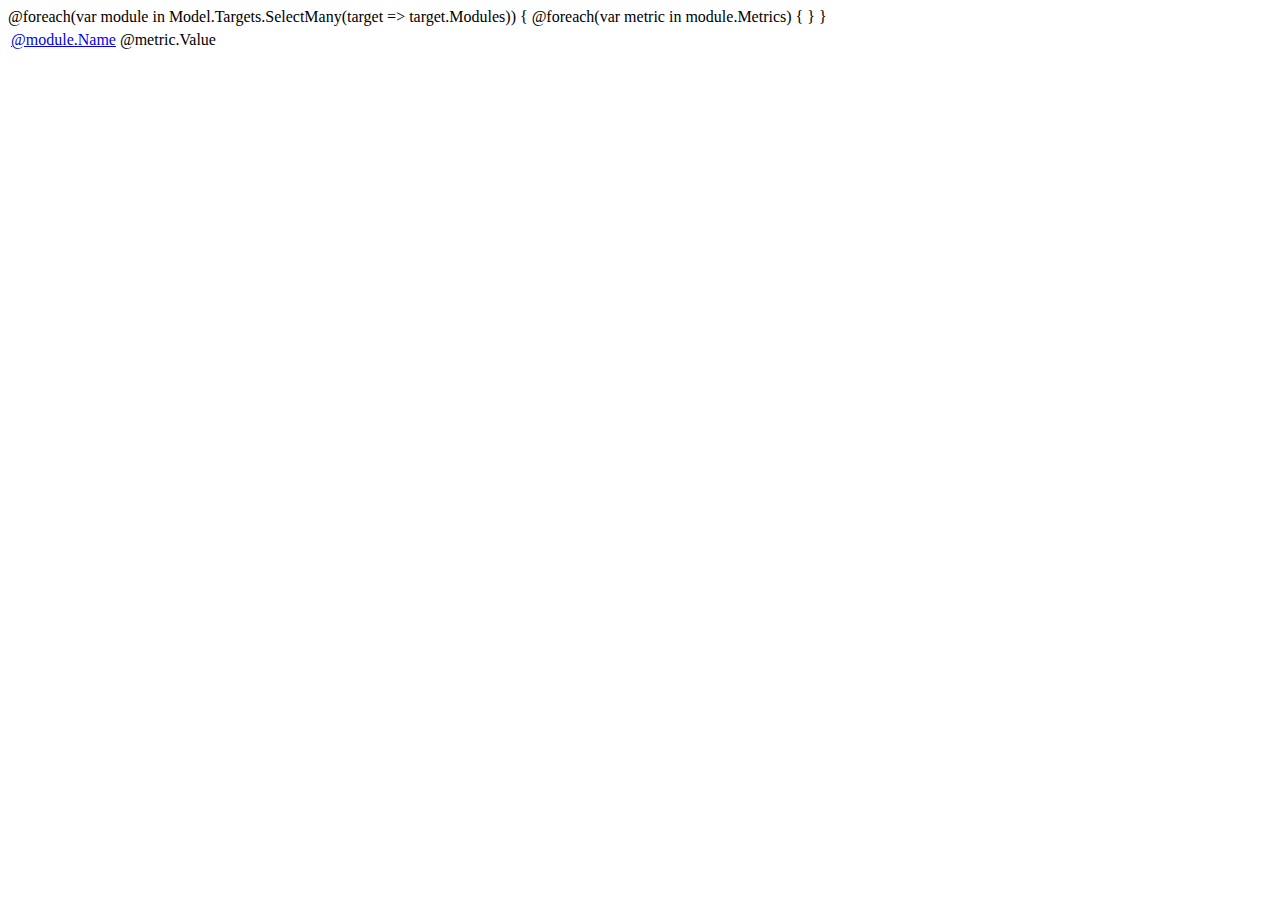
==== CodeMetricsReportProcessor/Templates/Summary.template.html @ 03981c6a "Some e2e functionality is working now" ====
﻿<!DOCTYPE HTML>
<html>
	<head>
		 <title>Summary</title>
         <script src="jquery.js" type="text/javascript"></script>
         <script src="jquery.dataTables.js" type="text/javascript"></script>
	</head>
	<body>
	    <table id='summary'>
            <thead>
                <tr>
                                        
                </tr>
            </thead>
            <tbody>
                @foreach(var module in Model.Targets.SelectMany(target => target.Modules)) {
                    <tr>
                        <td>
                            <a href='@module.Name + ".html"'>@module.Name</a>                            
                        </td>
                        @foreach(var metric in module.Metrics) {
                            <td>
                                @metric.Value
                            </td>
                        }
                    </tr>
                }                
            </tbody>
        </table>
	</body>
</html>
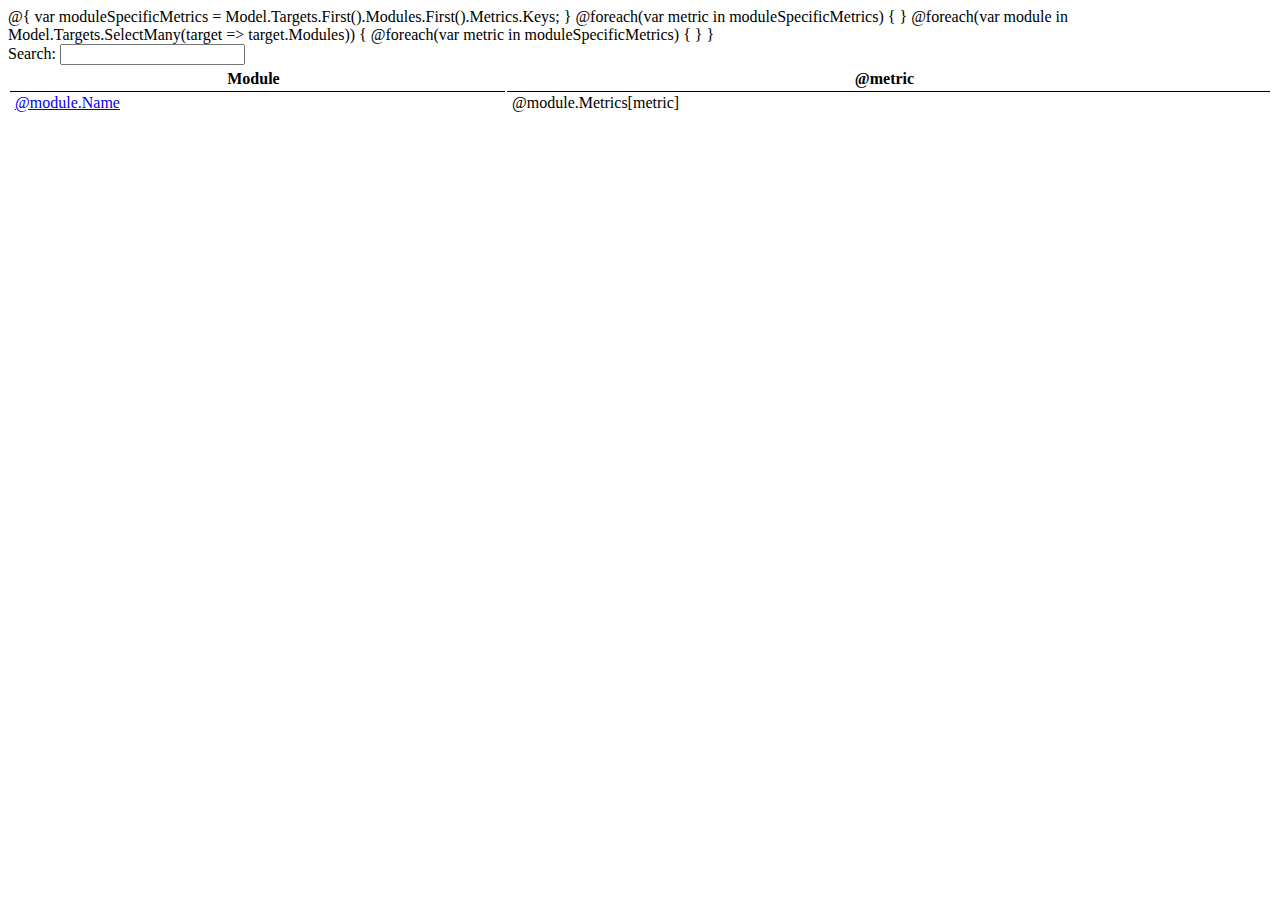
==== commit b3b5618f: "Datatables seems to work on on the summary page" ====
--- a/CodeMetricsReportProcessor/Templates/Summary.template.html
+++ b/CodeMetricsReportProcessor/Templates/Summary.template.html
@@ -2,30 +2,43 @@
 <html>
 	<head>
 		 <title>Summary</title>
-         <script src="jquery.js" type="text/javascript"></script>
-         <script src="jquery.dataTables.js" type="text/javascript"></script>
+         <link href="styles.css" rel="stylesheet" type="text/css" media="screen"></link> 
 	</head>
 	<body>
-	    <table id='summary'>
+	    <table id="summary">
             <thead>
                 <tr>
-                                        
+                    <th>Module</th>
+                    @{ var moduleSpecificMetrics = Model.Targets.First().Modules.First().Metrics.Keys; }
+                    @foreach(var metric in moduleSpecificMetrics) {
+                    <th>@metric</th>                       
+                    }
                 </tr>
             </thead>
             <tbody>
                 @foreach(var module in Model.Targets.SelectMany(target => target.Modules)) {
                     <tr>
                         <td>
-                            <a href='@module.Name + ".html"'>@module.Name</a>                            
+                            <a href='@String.Join(".", module.Name, "html")'>@module.Name</a>                            
                         </td>
-                        @foreach(var metric in module.Metrics) {
-                            <td>
-                                @metric.Value
-                            </td>
+                        @foreach(var metric in moduleSpecificMetrics) {
+                        <td>
+                            @module.Metrics[metric]
+                        </td>
                         }
                     </tr>
                 }                
             </tbody>
         </table>
+        <script src="jquery.js" type="text/javascript"></script>
+        <script src="jquery.dataTables.js" type="text/javascript"></script>
+        <script type="text/javascript">
+            $(function () {
+		        $('#summary').dataTable({
+		            bPaginate : false,
+                    bInfo : false
+		        });
+		    });
+        </script>
 	</body>
 </html>--- a/CodeMetricsReportProcessor/Templates/styles.css
+++ b/CodeMetricsReportProcessor/Templates/styles.css
@@ -0,0 +1,91 @@
+﻿
+/* This is taken from one of the samples on DataTables site */
+
+/* * * * * * * * * * * * * * * * * * * * * * * * * * * * * * * * * * * * *
+ * DataTables display
+ */
+table {
+	margin: 0 auto;
+	clear: both;
+	width: 100%;
+	
+	/* Note Firefox 3.5 and before have a bug with border-collapse
+	 * ( https://bugzilla.mozilla.org/show%5Fbug.cgi?id=155955 ) 
+	 * border-spacing: 0; is one possible option. Conditional-css.com is
+	 * useful for this kind of thing
+	 *
+	 * Further note IE 6/7 has problems when calculating widths with border width.
+	 * It subtracts one px relative to the other browsers from the first column, and
+	 * adds one to the end...
+	 *
+	 * If you want that effect I'd suggest setting a border-top/left on th/td's and 
+	 * then filling in the gaps with other borders.
+	 */
+}
+
+table thead th {
+	padding: 3px 18px 3px 10px;
+	border-bottom: 1px solid black;
+	font-weight: bold;
+	cursor: pointer;
+	* cursor: hand;
+}
+
+
+table td {
+	padding: 0 5px 0 5px;
+}
+
+table td.center {
+	text-align: center;
+}
+
+
+.clear {
+	clear: both;
+}
+
+
+/*
+ * Row highlighting example
+ */
+tbody tr.even:hover, #example tbody tr.even td.highlighted {
+	background-color: #ECFFB3;
+}
+
+tbody tr.odd:hover, #example tbody tr.odd td.highlighted {
+	background-color: #E6FF99;
+}
+
+tr.even:hover {
+	background-color: #ECFFB3;
+}
+
+tr.even:hover td.sorting_1 {
+	background-color: #DDFF75;
+}
+tr.even:hover td.sorting_2 {
+	background-color: #E7FF9E;
+}
+
+tr.even:hover td.sorting_3 {
+	background-color: #E2FF89;
+}
+
+tr.odd:hover {
+	background-color: #E6FF99;
+}
+
+tr.odd:hover td.sorting_1 {
+	background-color: #D6FF5C;
+}
+
+tr.odd:hover td.sorting_2 {
+	background-color: #E0FF84;
+}
+
+tr.odd:hover td.sorting_3 {
+	background-color: #DBFF70;
+}
+
+
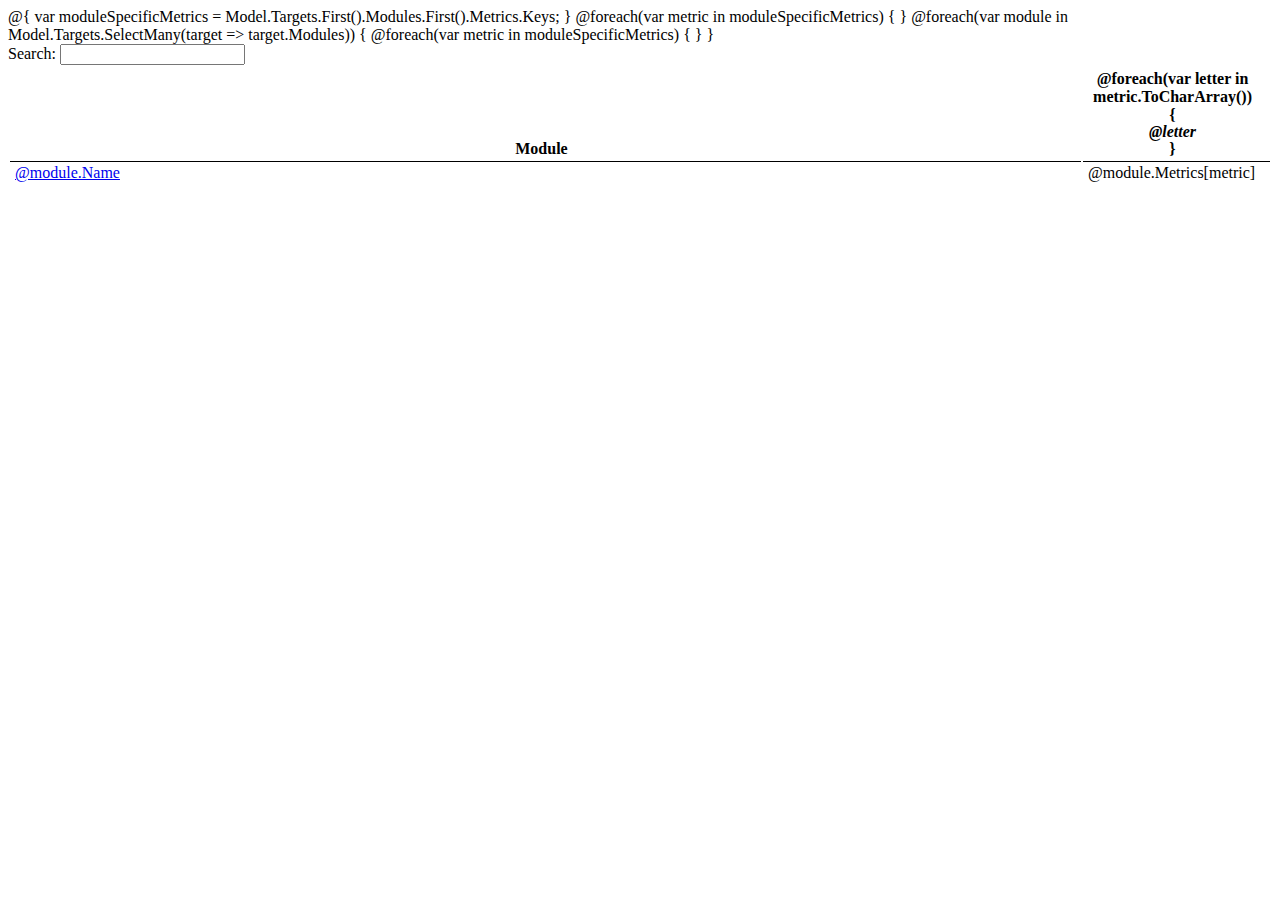
==== commit d4f07db1: "And now it should work with modules" ====
--- a/CodeMetricsReportProcessor/Templates/Summary.template.html
+++ b/CodeMetricsReportProcessor/Templates/Summary.template.html
@@ -11,7 +11,11 @@
                     <th>Module</th>
                     @{ var moduleSpecificMetrics = Model.Targets.First().Modules.First().Metrics.Keys; }
                     @foreach(var metric in moduleSpecificMetrics) {
-                    <th>@metric</th>                       
+                    <th class="metric">
+                        @foreach(var letter in metric.ToCharArray()){
+                            <em>@letter</em>
+                        }                    
+                    </th>                       
                     }
                 </tr>
             </thead>
--- a/CodeMetricsReportProcessor/Templates/styles.css
+++ b/CodeMetricsReportProcessor/Templates/styles.css
@@ -23,12 +23,25 @@
 	 */
 }
 
-table thead th {
+th {
 	padding: 3px 18px 3px 10px;
 	border-bottom: 1px solid black;
 	font-weight: bold;
 	cursor: pointer;
 	* cursor: hand;
+	vertical-align:bottom;
+}
+
+th.metric
+{
+       width: 1px;
+       white-space: normal;
+}
+
+/* Hack to display the headers vertically */
+th.metric em {
+    display: block;
+    line-height:1;
 }
 
 
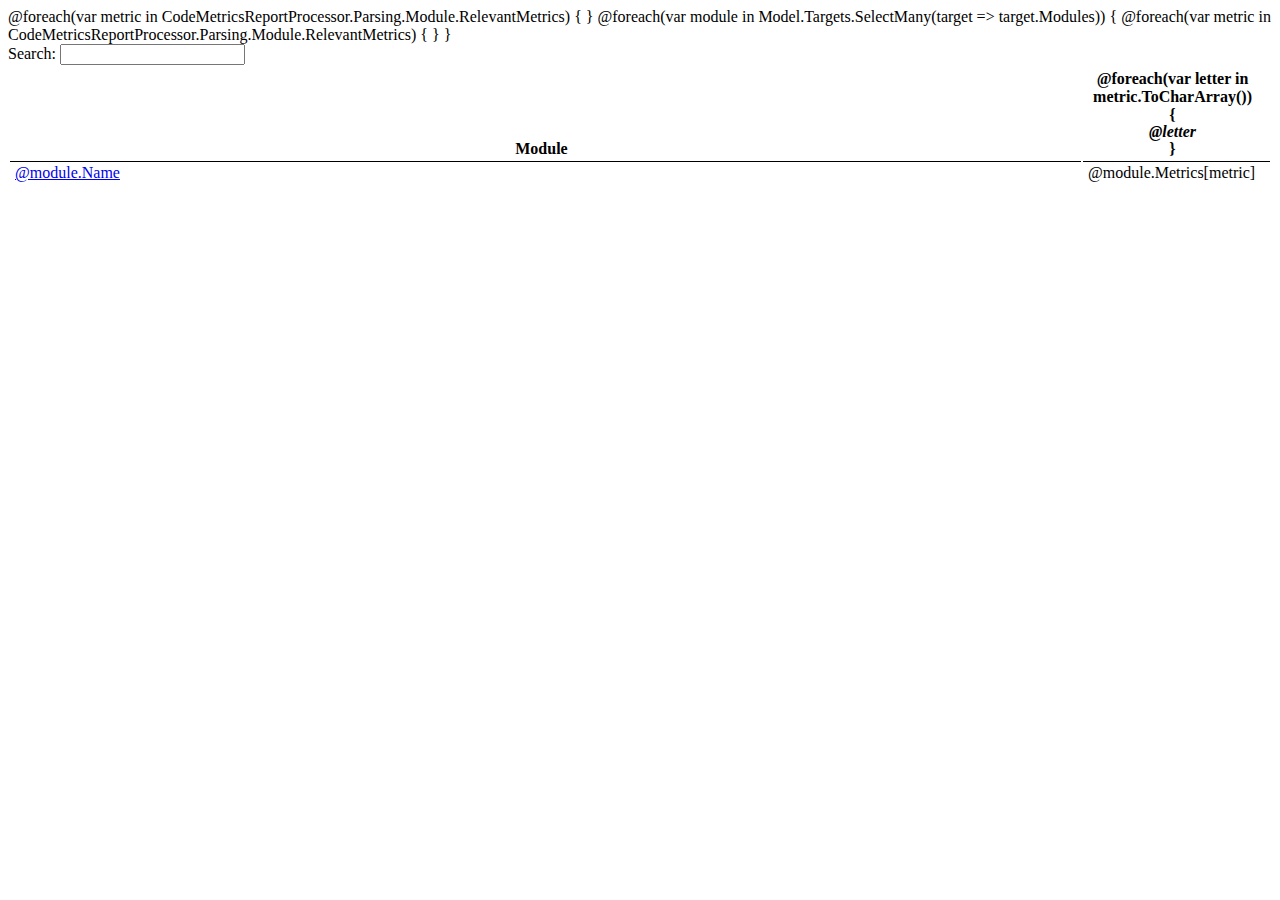
==== commit 271a2162: "Added an assessor per metric" ====
--- a/CodeMetricsReportProcessor/Templates/Summary.template.html
+++ b/CodeMetricsReportProcessor/Templates/Summary.template.html
@@ -2,15 +2,14 @@
 <html>
 	<head>
 		 <title>Summary</title>
-         <link href="styles.css" rel="stylesheet" type="text/css" media="screen"></link> 
+         <link href="styles.css" rel="stylesheet" type="text/css" media="screen" /> 
 	</head>
 	<body>
 	    <table id="summary">
             <thead>
                 <tr>
                     <th>Module</th>
-                    @{ var moduleSpecificMetrics = Model.Targets.First().Modules.First().Metrics.Keys; }
-                    @foreach(var metric in moduleSpecificMetrics) {
+                    @foreach(var metric in CodeMetricsReportProcessor.Parsing.Module.RelevantMetrics) {
                     <th class="metric">
                         @foreach(var letter in metric.ToCharArray()){
                             <em>@letter</em>
@@ -25,8 +24,8 @@
                         <td>
                             <a href='@String.Join(".", module.Name, "html")'>@module.Name</a>                            
                         </td>
-                        @foreach(var metric in moduleSpecificMetrics) {
-                        <td>
+                        @foreach(var metric in CodeMetricsReportProcessor.Parsing.Module.RelevantMetrics) {
+                        <td class="@this.GetQualityLevelFor(metric, module.Metrics[metric])">
                             @module.Metrics[metric]
                         </td>
                         }
--- a/CodeMetricsReportProcessor/Templates/styles.css
+++ b/CodeMetricsReportProcessor/Templates/styles.css
@@ -101,4 +101,25 @@
 	background-color: #DBFF70;
 }
 
+.poor
+{
+    text-align: center;
+    background-color: Red;
+    color: White;
+}
 
+.average
+{
+    text-align: center;
+    background-color: Yellow;
+    color: Black;
+}
+
+.good
+{
+    text-align: center;
+    background-color: Green;
+    color: White;
+}
+
+
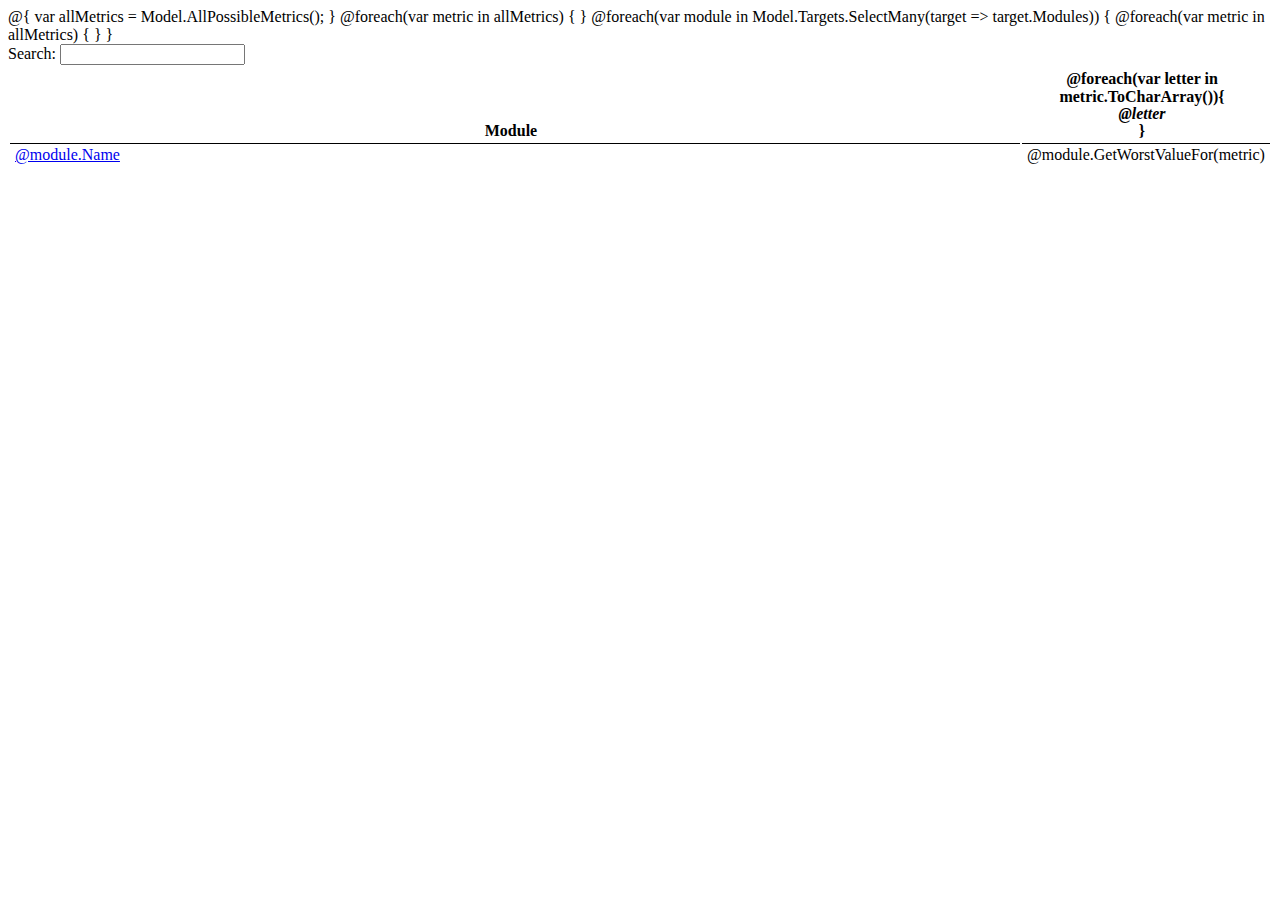
==== commit 2d5d0756: "Ready for v1" ====
--- a/CodeMetricsReportProcessor/Templates/Summary.template.html
+++ b/CodeMetricsReportProcessor/Templates/Summary.template.html
@@ -9,7 +9,8 @@
             <thead>
                 <tr>
                     <th>Module</th>
-                    @foreach(var metric in CodeMetricsReportProcessor.Parsing.Module.RelevantMetrics) {
+                    @{ var allMetrics = Model.AllPossibleMetrics(); }
+                    @foreach(var metric in allMetrics) {
                     <th class="metric">
                         @foreach(var letter in metric.ToCharArray()){
                             <em>@letter</em>
@@ -24,9 +25,9 @@
                         <td>
                             <a href='@String.Join(".", module.Name, "html")'>@module.Name</a>                            
                         </td>
-                        @foreach(var metric in CodeMetricsReportProcessor.Parsing.Module.RelevantMetrics) {
-                        <td class="@this.GetQualityLevelFor(metric, module.Metrics[metric])">
-                            @module.Metrics[metric]
+                        @foreach(var metric in allMetrics) {
+                        <td class="@this.GetQualityLevelFor(metric, module.GetWorstValueFor(metric))">
+                            @module.GetWorstValueFor(metric)
                         </td>
                         }
                     </tr>
